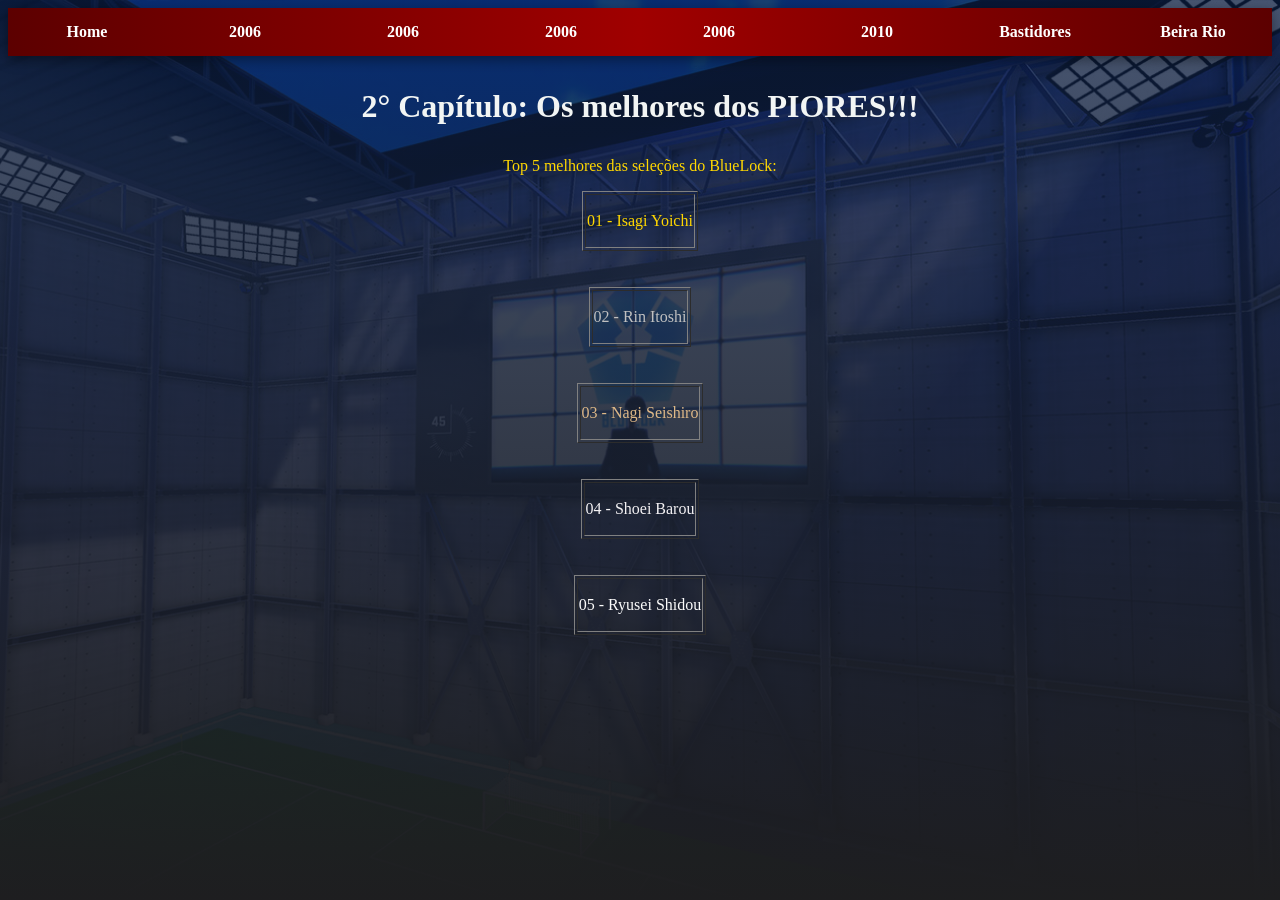
==== dnv/cap2.html @ 58cce5c9 "atualizando arquivos" ====
<!DOCTYPE html>
<html>
    <head>
        <link rel="stylesheet" href="style.css">
        <meta lang="pt-br">
        <meta charset="utf-8">
        <title>Plano Vermelho</title>
    </head>


     <body style="background-color: rgb(126, 3, 3);">
        <nav class="navbar">

        <ul style="color: white;"> 
            <li> <a href="index.html">Home</a></li>
            <li> <a href="cap2.html">2006</a></li>
            <li> <a href="cap2.html">2006</a></li>
            <li> <a href="cap2.html">2006</a></li>
            <li> <a href="cap2.html">2006</a></li>
            <li> <a href="2010.html">2010</a></li>
            <li> <a href="Bastidores.html">Bastidores</a></li>
            <li> <a href="Beira.html">Beira Rio</a></li>
        </ul>
        </nav>
<center>
     <body style="background-color: rgb(126, 3, 3);"> 
        <center>
    <tr>  
   <h1><p style="color: rgb(242, 245, 244);">2° Capítulo: Os melhores dos PIORES!!! </p></h1>
     </td></tr>
</center>
<center>
<p style="color: gold;">Top 5 melhores das seleções do BlueLock: </p>

<table border="1">
    <tr> 
    <td><label><p style="color: gold;"> 01 - Isagi Yoichi</p> </label>
    </table>

<br><br>

    <table border="1">
     <tr> 
    <td><label> <p style="color: silver;">02 - Rin Itoshi</p> </label>
    </table>

<br><br>

    <table border="1">
    <tr> 
    <td><label>  <p style="color: burlywood;">03 - Nagi Seishiro </p> </label>
    </table>

<br><br>

    <table border="1"> 
    <tr> 
    <td><label> <p style="color: rgb(243, 241, 243);">04 - Shoei Barou </p></label>
    </table>

<br><br>

    <table border="1"> 
     <tr> 
    <td><label><p style="color: rgb(252, 252, 252);"> 05 - Ryusei Shidou </p></label>
    </table>

    <br><br>

</center>


     </center>
     </body>
---- dnv/style.css ----
body {
        background: 
        linear-gradient(
            rgba(10, 29, 66, 0.75),
            rgb(30, 30, 32)
        ),
        url("bluelock.jpg");
        background-size: cover;
        background-position: center;
        background-repeat: no-repeat;
        background-attachment: fixed;
    }
    .fotoB:hover {
        transform: scale(1.05);
        transition: 0.2s;
    }

    .fotoA:hover {
        transform: scale(1.05);
        transition: 0.2s;
    }
    
    .fotoC:hover {
        transform: scale(1.05);
        transition: 0.2s;
    }

    .fotoD:hover {
        transform: scale(1.05);
        transition: 0.2s;
    }

    .fotoE:hover {
        transform: scale(1.05);
        transition: 0.2s;
    }

    .fotoEGO:hover {
        transform: scale(1.05);
        transition: 0.2s;
    }

.fotoSub:hover {
        transform: scale(1.05);
        transition: 0.2s;
    }

img {
    border: 3px solid rgb(6, 134, 219);
    border-radius: 25px;
    box-shadow: 0 5px 15px rgb(5, 148, 231);
    width: 15%;
}
.fotoA {
     border: 3px solid rgb(13, 220, 235);
    border-radius: 25px;
    box-shadow: 0 5px 15px rgb(1, 209, 236);
    width: 15%;
}

.fotoE {
     border: 3px solid rgb(228, 13, 228);
    border-radius: 25px;
    box-shadow: 0 5px 15px rgb(190, 3, 236);
    width: 15%;
}

.fotoC {
     border: 3px solid rgb(1, 245, 152);
    border-radius: 25px;
    box-shadow: 0 5px 15px rgb(3, 236, 42);
    width: 15%;
}

.fotoD {
     border: 3px solid rgb(230, 9, 9);
    border-radius: 25px;
    box-shadow: 0 5px 15px rgb(250, 1, 1);
    width: 15%;
}

.fotoEGO {
     border: 3px solid rgb(4, 99, 241);
    border-radius: 25px;
    box-shadow: 0 5px 15px rgb(75, 4, 141);
    width: 15%;
}

.fotoSub {
     border: 3px solid rgb(4, 142, 255);
    border-radius: 25px;
    box-shadow: 0 5px 15px rgb(236, 4, 147);
    width: 15%;
}

.navbar ul {
    list-style: none;
    margin: 0;
    padding: 0;
    display: flex;

    background: linear-gradient(
        90deg,
        #5c0000,
        #a00000,
        #5c0000
    );

    box-shadow: 0 4px 12px rgba(0, 0, 0, 0.4);
}
.navbar li {
    width: 25%;
    text-align: center;
}

.navbar li a {
    display: block;
    padding: 15px 20px;
    color: white;
    text-decoration: none;
    font-weight: bold;
    transition: 0.2s;
}

.navbar li a:hover {
    background-color: #c00000;
    color: white;
    font-weight: bold;
    font-size: 20px;
    transition: 0.3s;
}
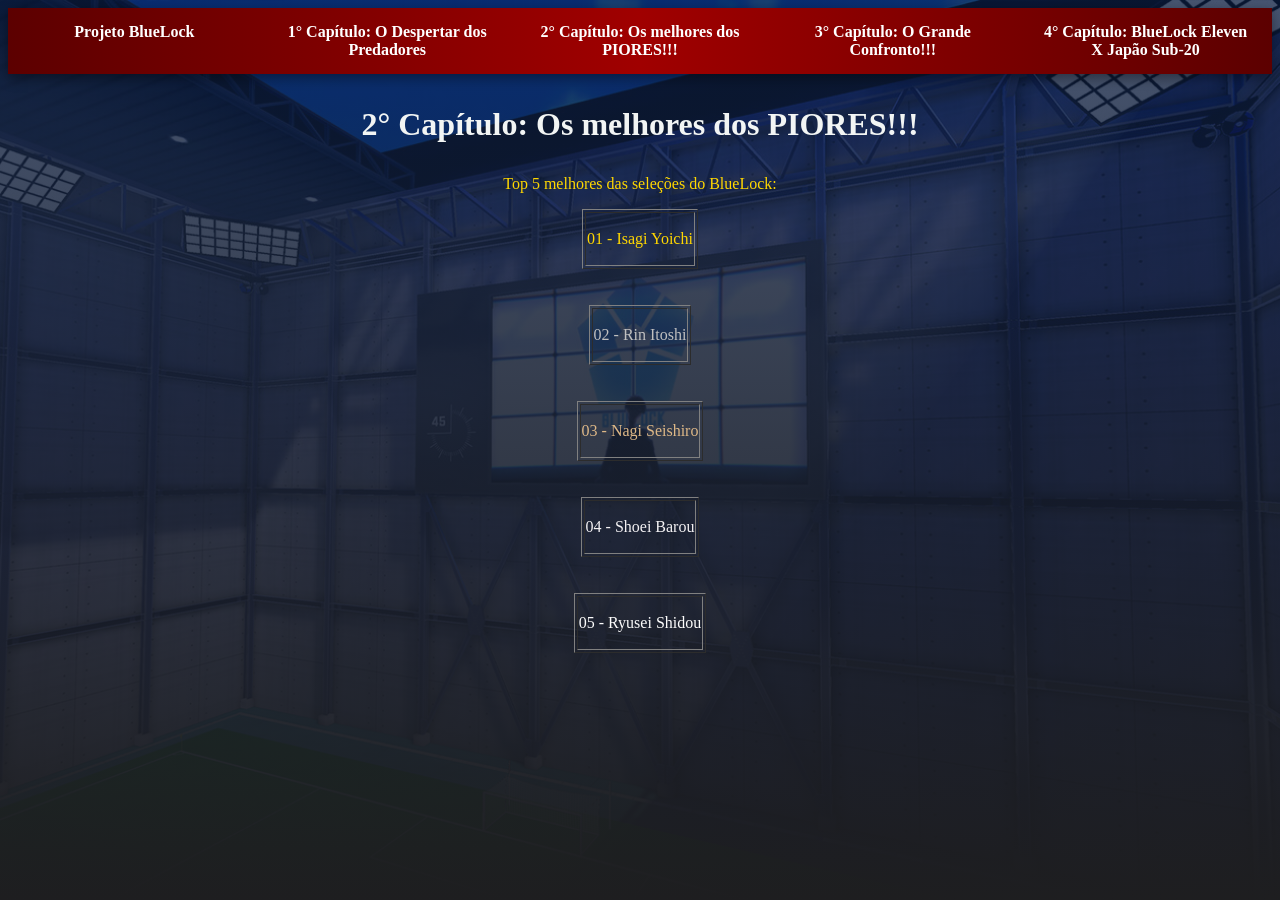
==== commit d38ce3ae: "atualizando arquivos" ====
--- a/dnv/cap2.html
+++ b/dnv/cap2.html
@@ -8,18 +8,14 @@
     </head>
 
 
-     <body style="background-color: rgb(126, 3, 3);">
-        <nav class="navbar">
-
-        <ul style="color: white;"> 
-            <li> <a href="index.html">Home</a></li>
-            <li> <a href="cap2.html">2006</a></li>
-            <li> <a href="cap2.html">2006</a></li>
-            <li> <a href="cap2.html">2006</a></li>
-            <li> <a href="cap2.html">2006</a></li>
-            <li> <a href="2010.html">2010</a></li>
-            <li> <a href="Bastidores.html">Bastidores</a></li>
-            <li> <a href="Beira.html">Beira Rio</a></li>
+     <body style="background: url(blue: ego23.jpg;;);"> 
+   <nav class="navbar"> 
+    <ul style="color: white;"> 
+            <li> <a href="proj.html">Projeto BlueLock</a></li>
+            <li> <a href="cap1.html">1° Capítulo: O Despertar dos Predadores</a></li>
+            <li> <a href="cap2.html">2° Capítulo: Os melhores dos PIORES!!!</a></li>
+            <li> <a href="cap3.html">3° Capítulo: O Grande Confronto!!!</a></li>
+            <li> <a href="Beira.html">4° Capítulo: BlueLock Eleven X Japão Sub-20</a></li>
         </ul>
         </nav>
 <center>
--- a/dnv/style.css
+++ b/dnv/style.css
@@ -128,4 +128,8 @@
     font-weight: bold;
     font-size: 20px;
     transition: 0.3s;
+}
+
+.p1 {
+    width: 50%;
 }
